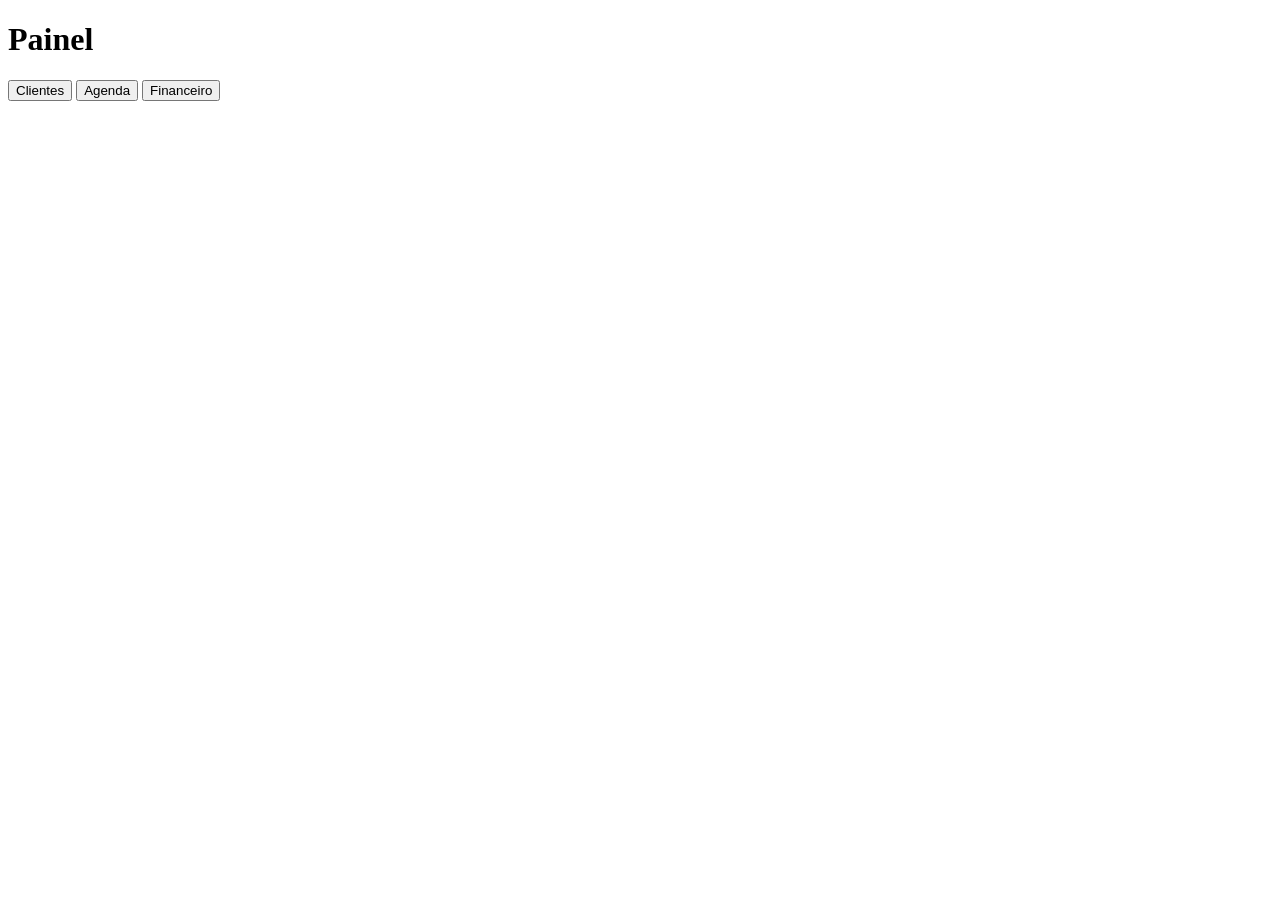
==== dashboard.html @ 49cef611 "att" ====
<!DOCTYPE html>
<html>
<head>
  <title>Dashboard</title>
</head>
<body>

<h1>Painel</h1>

<button onclick="ir('clientes')">Clientes</button>
<button onclick="ir('agenda')">Agenda</button>
<button onclick="ir('financeiro')">Financeiro</button>

<div id="conteudo"></div>

<script src="js/dashboard.js"></script>

</body>
</html>
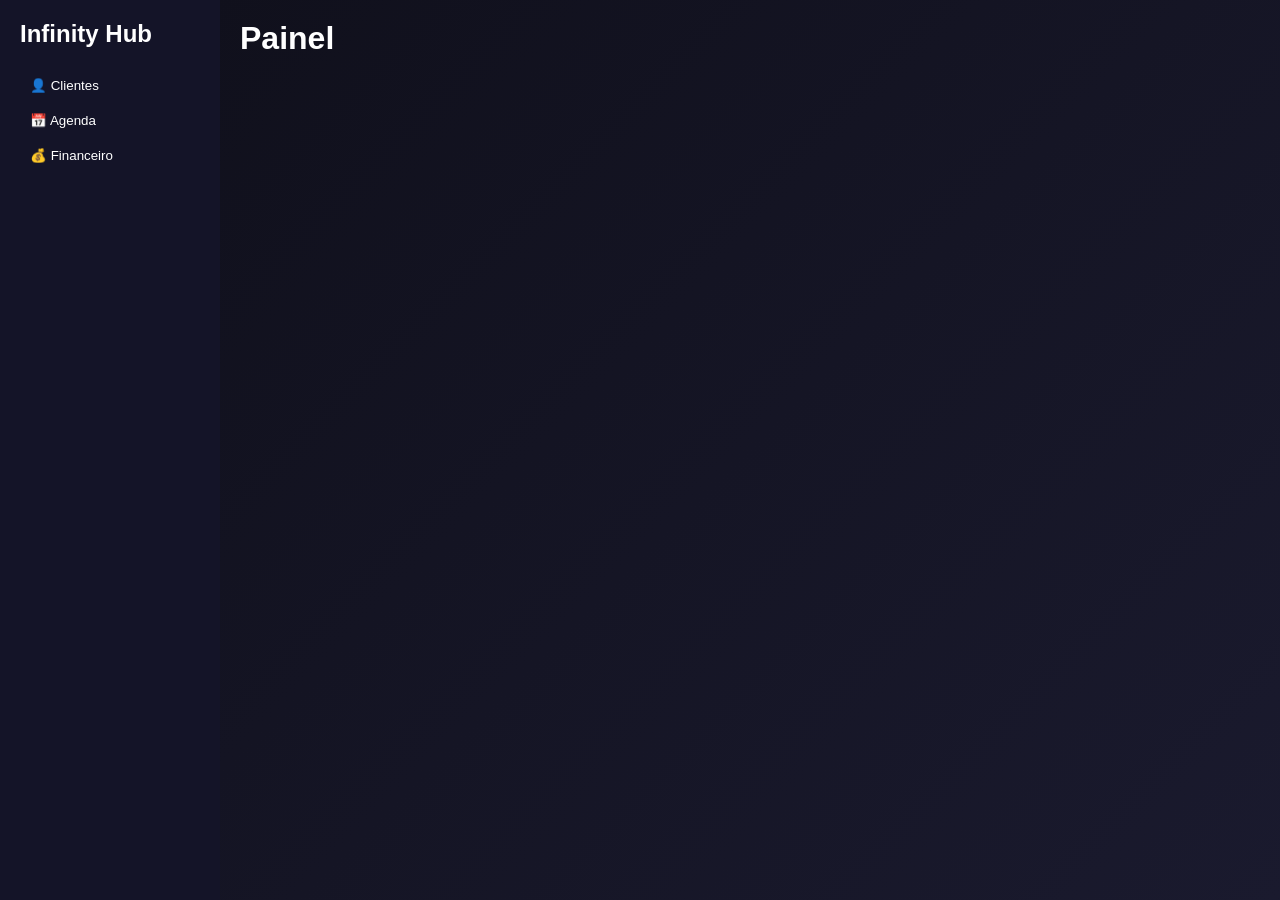
==== commit ebf7d430: "att" ====
--- a/dashboard.html
+++ b/dashboard.html
@@ -1,17 +1,31 @@
 <!DOCTYPE html>
-<html>
+<html lang="pt-br">
 <head>
-  <title>Dashboard</title>
+  <meta charset="UTF-8">
+  <title>Dashboard - Infinity Hub</title>
+  <link rel="stylesheet" href="css/style.css">
 </head>
+
 <body>
 
-<h1>Painel</h1>
+<div class="dashboard">
 
-<button onclick="ir('clientes')">Clientes</button>
-<button onclick="ir('agenda')">Agenda</button>
-<button onclick="ir('financeiro')">Financeiro</button>
+  <!-- SIDEBAR -->
+  <aside class="sidebar">
+    <h2>Infinity Hub</h2>
 
-<div id="conteudo"></div>
+    <button onclick="ir('clientes')">👤 Clientes</button>
+    <button onclick="ir('agenda')">📅 Agenda</button>
+    <button onclick="ir('financeiro')">💰 Financeiro</button>
+  </aside>
+
+  <!-- CONTEÚDO -->
+  <main class="content">
+    <h1>Painel</h1>
+    <div id="conteudo"></div>
+  </main>
+
+</div>
 
 <script src="js/dashboard.js"></script>
 
--- a/css/style.css
+++ b/css/style.css
@@ -0,0 +1,146 @@
+* {
+  margin: 0;
+  padding: 0;
+  box-sizing: border-box;
+  font-family: Arial;
+}
+
+body {
+  background: linear-gradient(135deg, #0f0f1a, #1a1a2e);
+  color: white;
+}
+
+/* HEADER */
+.header {
+  display: flex;
+  justify-content: space-between;
+  padding: 20px 40px;
+  align-items: center;
+}
+
+.logo {
+  font-size: 20px;
+  font-weight: bold;
+}
+
+.header nav a {
+  margin-left: 20px;
+  text-decoration: none;
+  color: white;
+}
+
+/* HERO */
+.hero {
+  padding: 120px 20px;
+  text-align: center;
+}
+
+.hero h1 {
+  font-size: 40px;
+  margin-bottom: 20px;
+}
+
+.hero p {
+  color: #cbd5f5;
+  margin-bottom: 30px;
+}
+
+/* BOTÕES */
+.btn {
+  background: #7c3aed;
+  padding: 12px 25px;
+  border-radius: 8px;
+  color: white;
+  text-decoration: none;
+  margin-right: 10px;
+}
+
+.btn:hover {
+  background: #6d28d9;
+}
+
+.btn-outline {
+  border: 1px solid #7c3aed;
+  padding: 12px 25px;
+  border-radius: 8px;
+  color: white;
+  text-decoration: none;
+}
+
+/* FEATURES */
+.features {
+  padding: 60px 20px;
+  text-align: center;
+}
+
+.features h2 {
+  margin-bottom: 30px;
+}
+
+.grid {
+  display: grid;
+  grid-template-columns: repeat(auto-fit, minmax(220px, 1fr));
+  gap: 20px;
+}
+
+.card {
+  background: rgba(255,255,255,0.05);
+  padding: 25px;
+  border-radius: 12px;
+  transition: 0.3s;
+}
+
+.card:hover {
+  transform: translateY(-5px);
+}
+
+/* CTA */
+.cta {
+  text-align: center;
+  padding: 80px 20px;
+}
+
+/* FOOTER */
+footer {
+  text-align: center;
+  padding: 20px;
+  color: #aaa;
+}
+
+.dashboard {
+  display: flex;
+  height: 100vh;
+}
+
+/* SIDEBAR */
+.sidebar {
+  width: 220px;
+  background: #141428;
+  padding: 20px;
+  display: flex;
+  flex-direction: column;
+}
+
+.sidebar h2 {
+  margin-bottom: 20px;
+}
+
+.sidebar button {
+  background: none;
+  border: none;
+  color: white;
+  padding: 10px;
+  text-align: left;
+  cursor: pointer;
+}
+
+.sidebar button:hover {
+  background: #1f1f35;
+  border-radius: 6px;
+}
+
+/* CONTEÚDO */
+.content {
+  flex: 1;
+  padding: 20px;
+}
